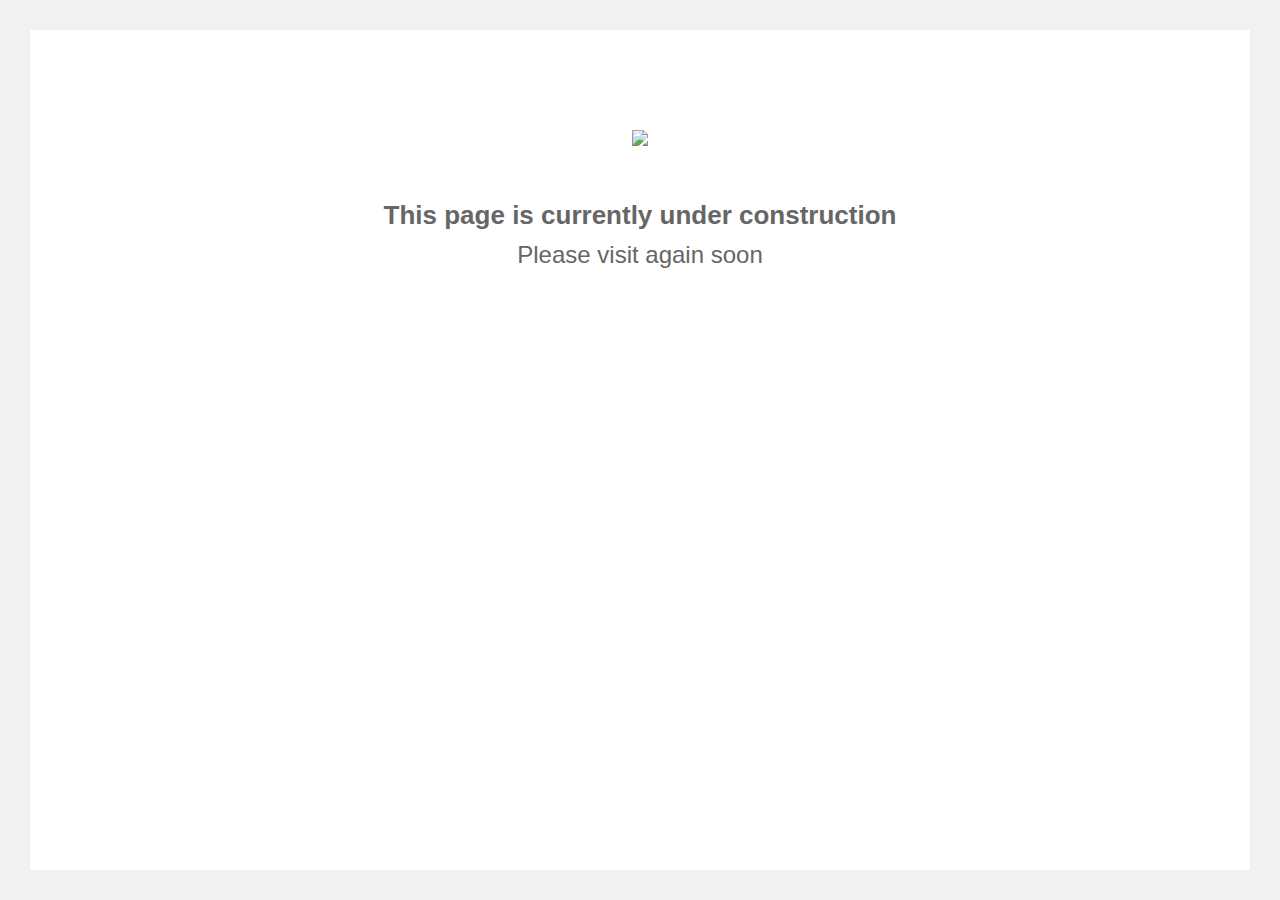
==== index.html @ 73f498e4 "Comming Soon" ====
<!doctype html><html class="no-js" lang="">    <head>        <meta charset="utf-8">        <meta http-equiv="x-ua-compatible" content="ie=edge">        <title>Webace Technologies</title>        <meta name="description" content="">        <meta name="viewport" content="width=device-width, initial-scale=1">       <!--  <link rel="apple-touch-icon" href="apple-touch-icon.png"> -->        <!-- Place favicon.ico in the root directory -->        <link rel="stylesheet" href="style/comingsoon.css">      <!--   <link rel="stylesheet" href="css/main.css"> -->            </head><body><div class="container">  <div class="content">     <img src="http://www.energyjobz.com/assets/images/default-logo.png" class="animated fadeInDown" />       <h1 class="animated fadeInUp">This page is currently under construction</h1>       <h2 class="animated fadeInUp">Please visit again soon</h2>  </div></div><body><html>
---- style/comingsoon.css ----
html, body {    height: 100%;    margin: 0;}body {  padding: 30px;;  background-color: #f1f1f1;  font-family: Helvetica, Arial, san-serif;}h1, h2, h3, h4, h5, h6, p {	margin: 0;	color: #666666;}h1 {	font-size: 26px;	margin-top: 50px;  margin-bottom: 10px;}h2 {	font-weight:normal;	font-size: 24px;}.container {    display: table;    height: 100%;    min-height: 100%;    position: relative;    width: 100%;}.content {    padding: 100px 30px 30px 30px;    background-color: #fff;    display: table-cell;    height: 100%;    overflow: hidden;    width: 100%;    text-align: center;}*, *:before, *:after {    -moz-box-sizing: border-box;    box-sizing: border-box;}/*!Animate.css - http://daneden.me/animateLicensed under the MIT licenseCopyright (c) 2013 Daniel EdenPermission is hereby granted, free of charge, to any person obtaining a copy of this software and associated documentation files (the "Software"), to deal in the Software without restriction, including without limitation the rights to use, copy, modify, merge, publish, distribute, sublicense, and/or sell copies of the Software, and to permit persons to whom the Software is furnished to do so, subject to the following conditions:The above copyright notice and this permission notice shall be included in all copies or substantial portions of the Software.THE SOFTWARE IS PROVIDED "AS IS", WITHOUT WARRANTY OF ANY KIND, EXPRESS OR IMPLIED, INCLUDING BUT NOT LIMITED TO THE WARRANTIES OF MERCHANTABILITY, FITNESS FOR A PARTICULAR PURPOSE AND NONINFRINGEMENT. IN NO EVENT SHALL THE AUTHORS OR COPYRIGHT HOLDERS BE LIABLE FOR ANY CLAIM, DAMAGES OR OTHER LIABILITY, WHETHER IN AN ACTION OF CONTRACT, TORT OR OTHERWISE, ARISING FROM, OUT OF OR IN CONNECTION WITH THE SOFTWARE OR THE USE OR OTHER DEALINGS IN THE SOFTWARE.*/.animated {  -webkit-animation-duration: 1s;  animation-duration: 1s;  -webkit-animation-fill-mode: both;  animation-fill-mode: both;}@-webkit-keyframes fadeInDown {  0% {    opacity: 0;    -webkit-transform: translateY(-20px);    transform: translateY(-20px);  }  100% {    opacity: 1;    -webkit-transform: translateY(0);    transform: translateY(0);  }}@keyframes fadeInDown {  0% {    opacity: 0;    -webkit-transform: translateY(-20px);    -ms-transform: translateY(-20px);    transform: translateY(-20px);  }  100% {    opacity: 1;    -webkit-transform: translateY(0);    -ms-transform: translateY(0);    transform: translateY(0);  }}.fadeInDown {  -webkit-animation-name: fadeInDown;  animation-name: fadeInDown;}@-webkit-keyframes fadeInUp {  0% {    opacity: 0;    -webkit-transform: translateY(20px);    transform: translateY(20px);  }  100% {    opacity: 1;    -webkit-transform: translateY(0);    transform: translateY(0);  }}@keyframes fadeInUp {  0% {    opacity: 0;    -webkit-transform: translateY(20px);    -ms-transform: translateY(20px);    transform: translateY(20px);  }  100% {    opacity: 1;    -webkit-transform: translateY(0);    -ms-transform: translateY(0);    transform: translateY(0);  }}.fadeInUp {  -webkit-animation-name: fadeInUp;  animation-name: fadeInUp;}
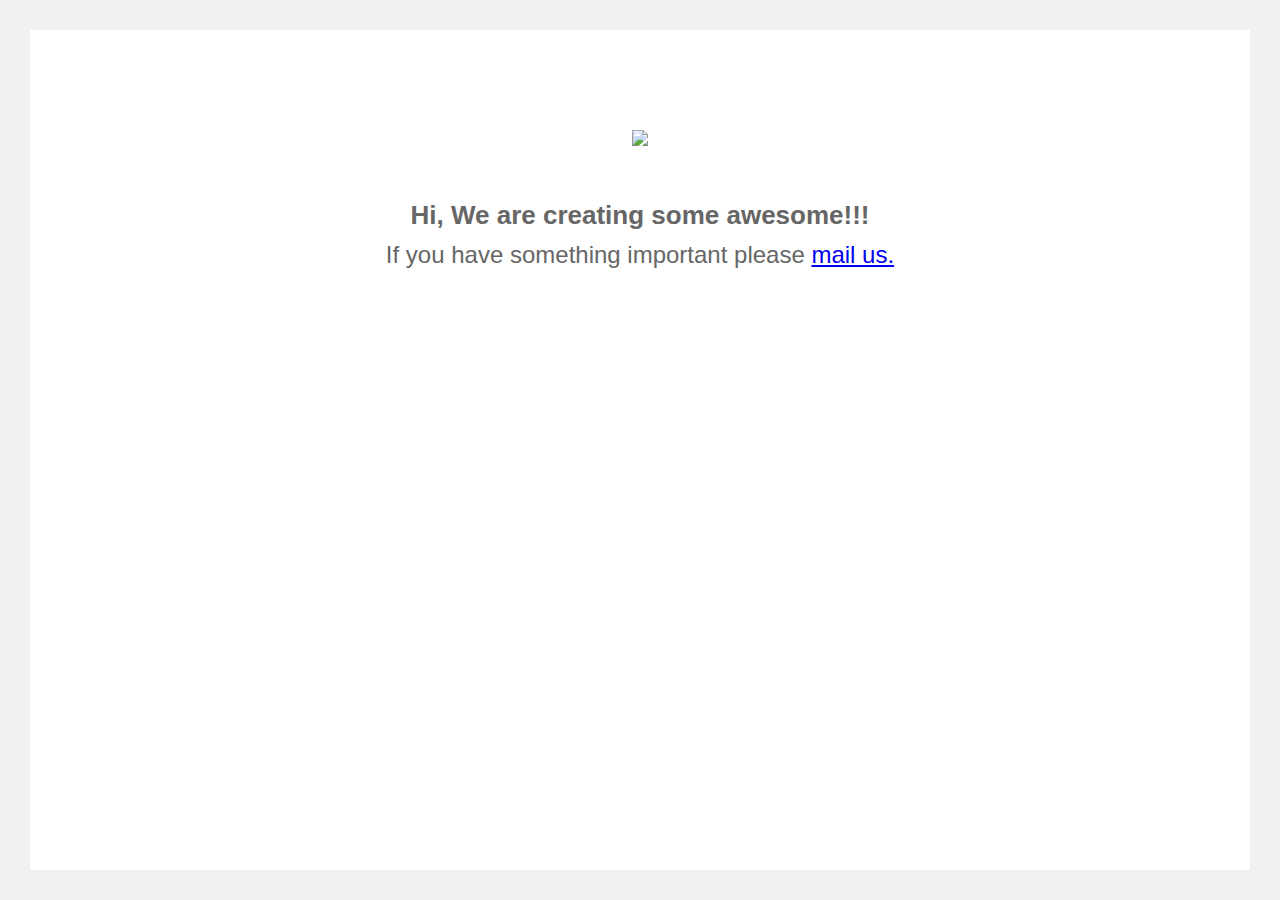
==== commit b584a8d4: "email changes" ====
--- a/index.html
+++ b/index.html
@@ -17,9 +17,9 @@
 <body> <div class="container">   <div class="content">-     <img src="http://www.energyjobz.com/assets/images/default-logo.png" class="animated fadeInDown" />-       <h1 class="animated fadeInUp">This page is currently under construction</h1>-       <h2 class="animated fadeInUp">Please visit again soon</h2>+     <img src="./assets/webacetechnology.png" class="animated fadeInDown" />+       <h1 class="animated fadeInUp">Hi, We are creating some awesome!!!</h1>+       <h2 class="animated fadeInUp">If you have something important please  <a href="mailto:webacetechno@gmail.com">mail us.</a></h2>   </div> </div> <body>